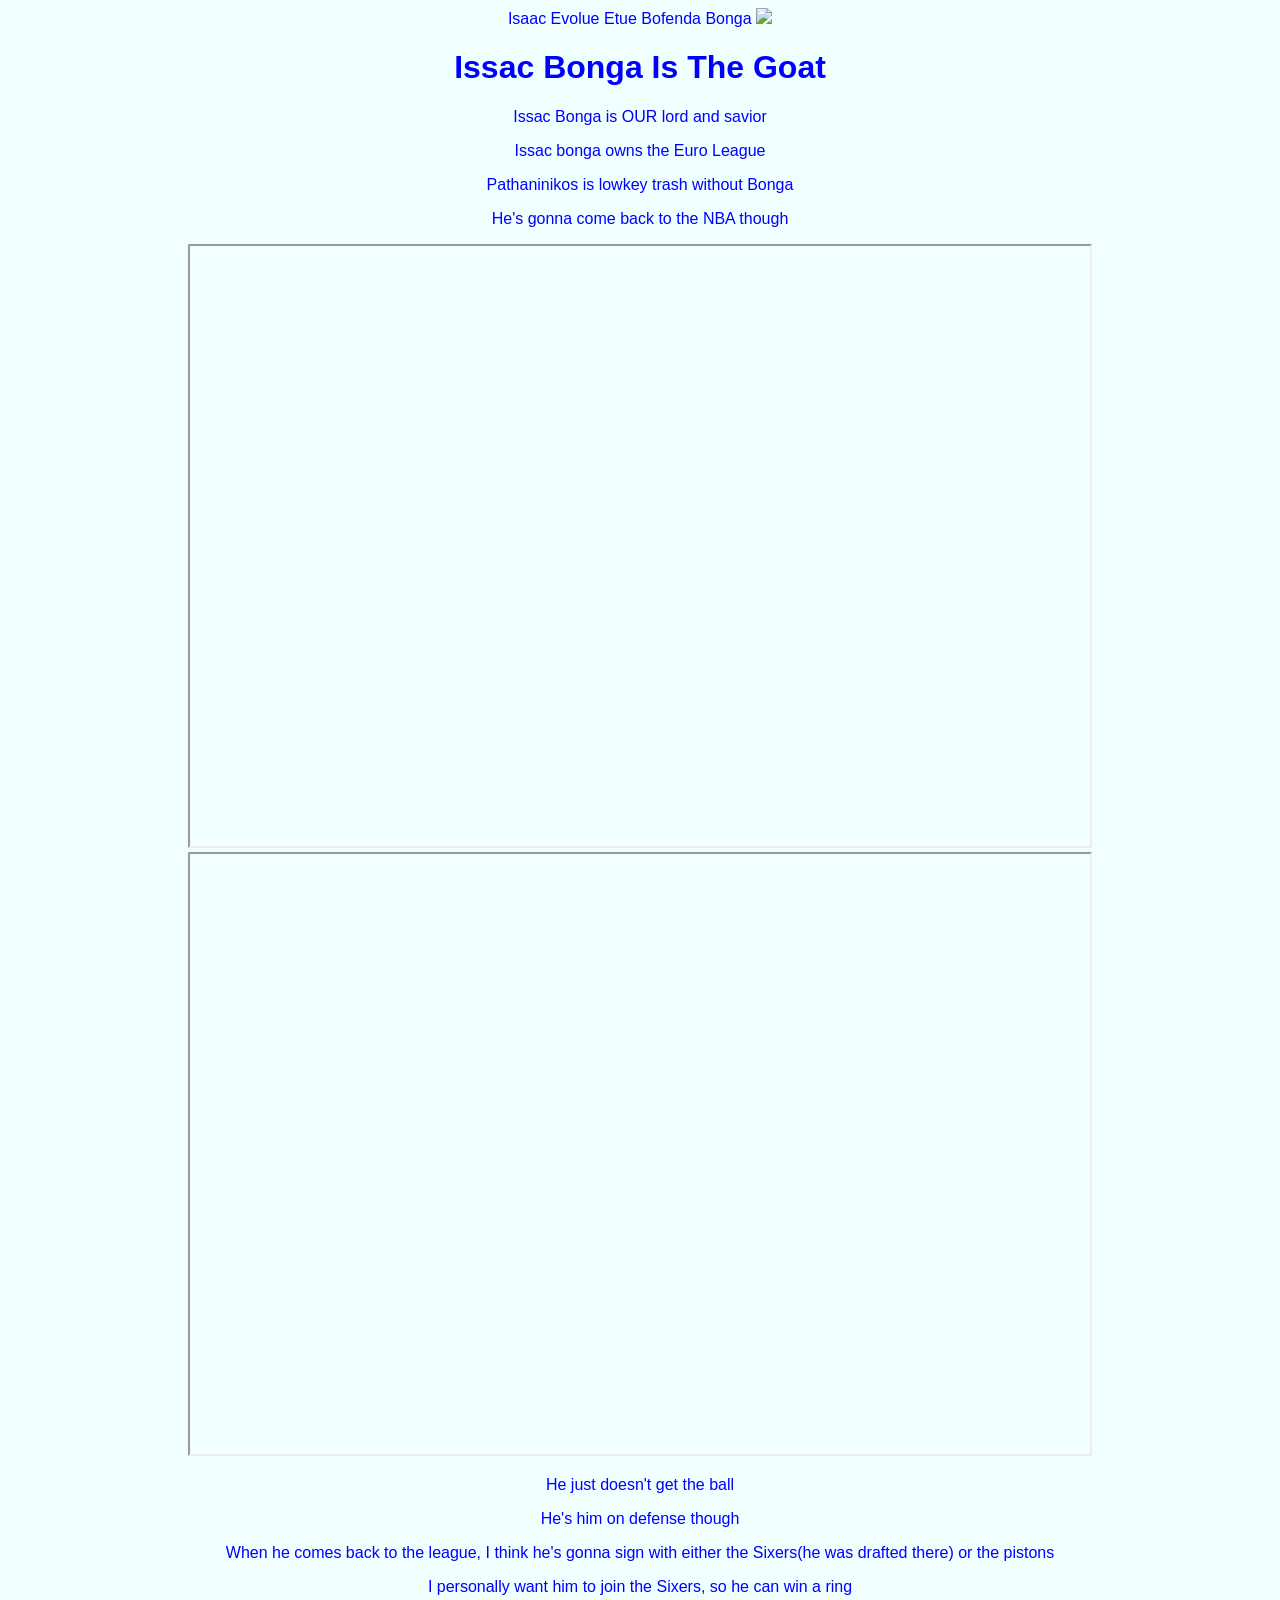
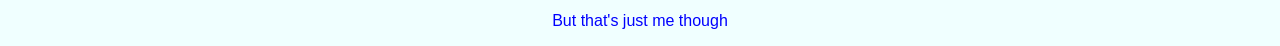
==== index.html @ 73444c45 "Update index.html Grammer Changes" ====
<!DOCTYPE html>
<html>
    <name>Isaac Evolue Etue Bofenda Bonga</name>
    <head>
        <link rel="stylesheet" href="style.css" />
    </head>
    <body>
        <img src="    https://encrypted-tbn0.gstatic.com/images?q=tbn:ANd9GcShPtNGnN1ibQZr15lH7BBUb2KzYDNzGbhYZjd83jUBiWx3BQdcHNkZTt_2dVOmRwzzoumdof2LNd7VWucEUyhDSc3iq1c2kWqx7hA_tLWf&s=10" />
    <h1>Issac Bonga Is The Goat</h1>
        <p>Issac Bonga is OUR lord and savior</p>
        <p>Issac bonga owns the Euro League</p>
        <p>Pathaninikos is lowkey trash without Bonga</p>
        <p>He's gonna come back to the NBA though</p>
        <iframe src="https://www.basketball-reference.com/players/b/bongais01.html" height="600" width="900" title="Issac Bonga NBA Career Stats" ></iframe>
        <iframe src="https://www.euroleaguebasketball.net/en/euroleague/players/isaac-bonga/006760/" height="600" width="900" title= Issac Bonga FIBA Career Stats" ></iframe>
        <p>He just doesn't get the ball</p>
        <p>He's him on defense though</p>
        <P>When he comes back to the league, I think he's gonna sign with either the Sixers(he was drafted there) or the pistons</P>
        <p>I personally want him to join the Sixers, so he can win a ring</p>
        <p>But that's just me though</p>
    </body>
</html>
---- style.css ----
img {
    width: 200px
}
body {
    text-align: center;
    font-family: Arial;
    background: azure;
    color: blue;
}
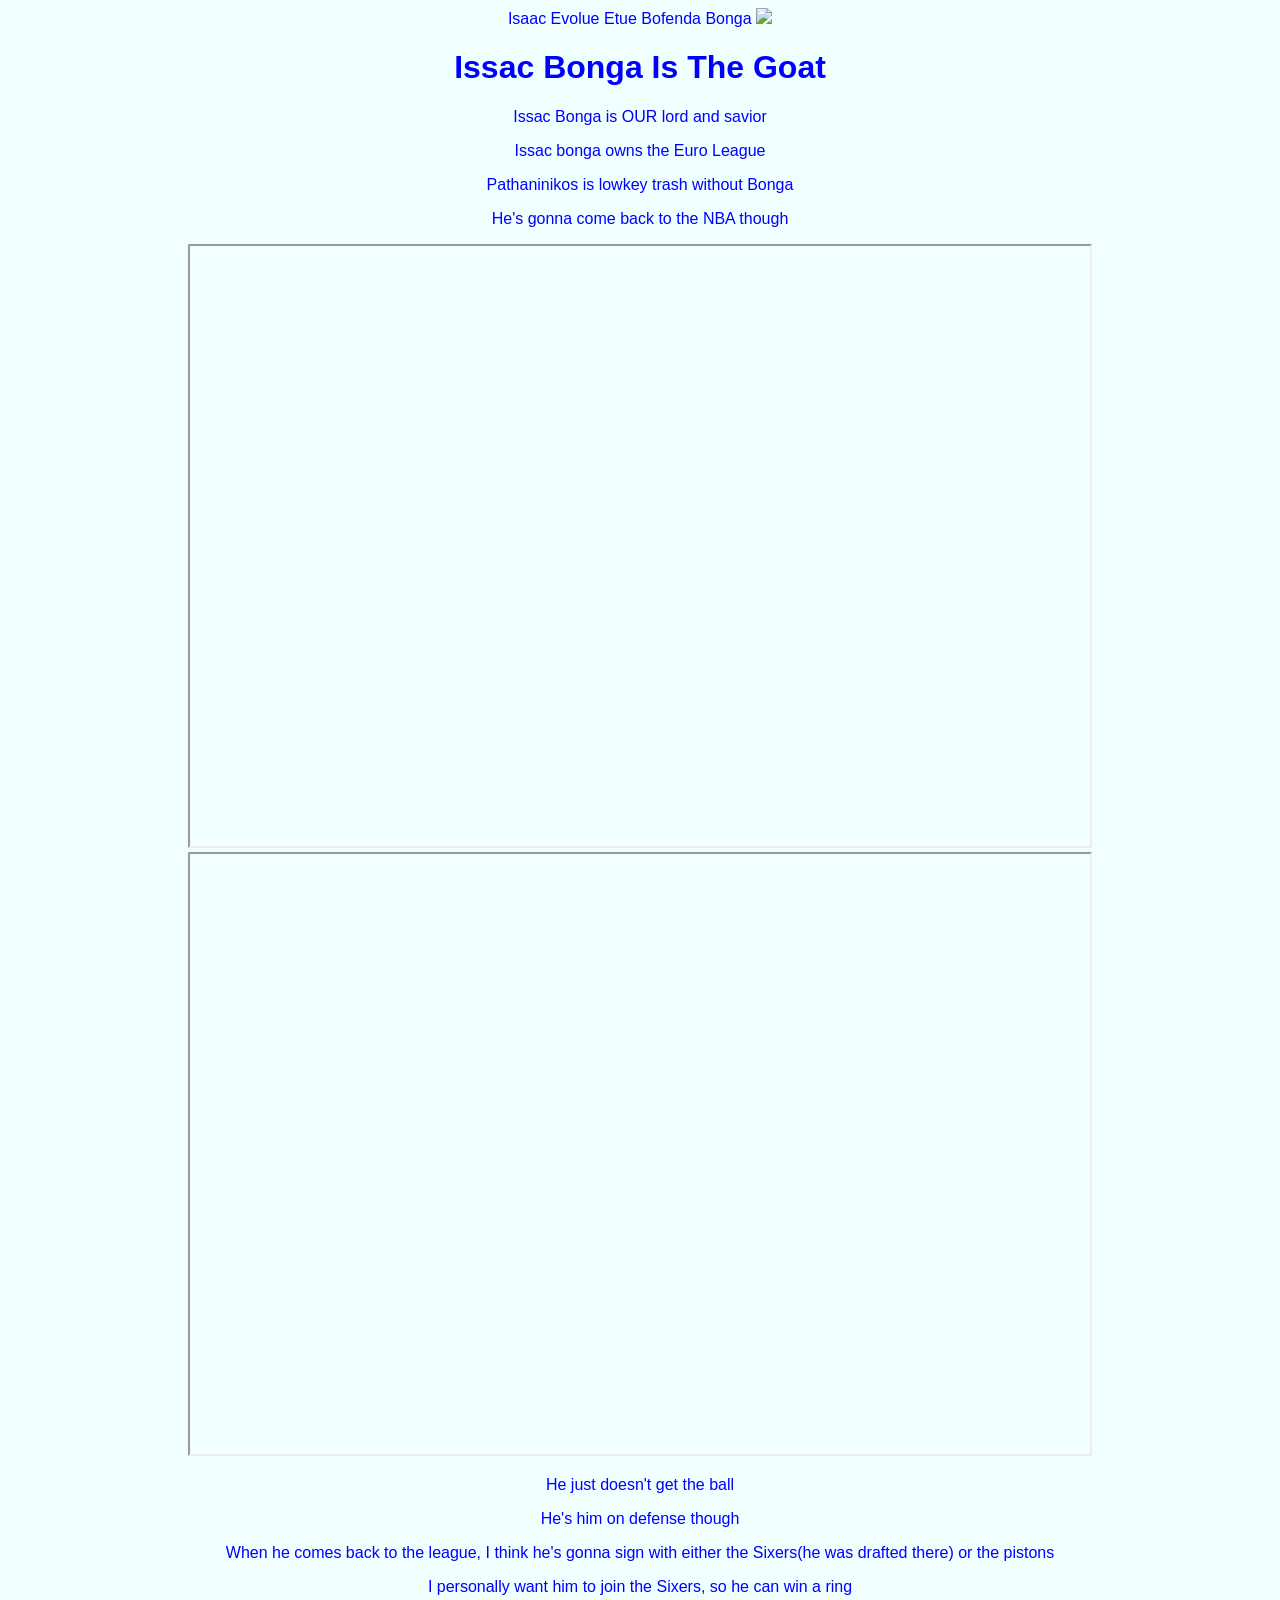
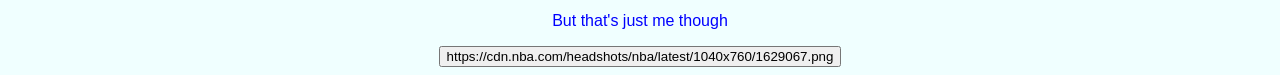
==== commit 186434ef: "Update index.html Button change" ====
--- a/index.html
+++ b/index.html
@@ -18,5 +18,11 @@
         <P>When he comes back to the league, I think he's gonna sign with either the Sixers(he was drafted there) or the pistons</P>
         <p>I personally want him to join the Sixers, so he can win a ring</p>
         <p>But that's just me though</p>
+        <button>https://cdn.nba.com/headshots/nba/latest/1040x760/1629067.png</button>
+        <meta charset="UTF-8">
+    <meta name="viewport" content="width=device-width, initial-scale=1.0">
+    <title>Celebration Button</title>
+    <link href="https://fonts.googleapis.com/css2?family=Inter:wght@400;600&display=swap" rel="stylesheet">
+    <link rel="stylesheet" href="styles.css">
     </body>
 </html>
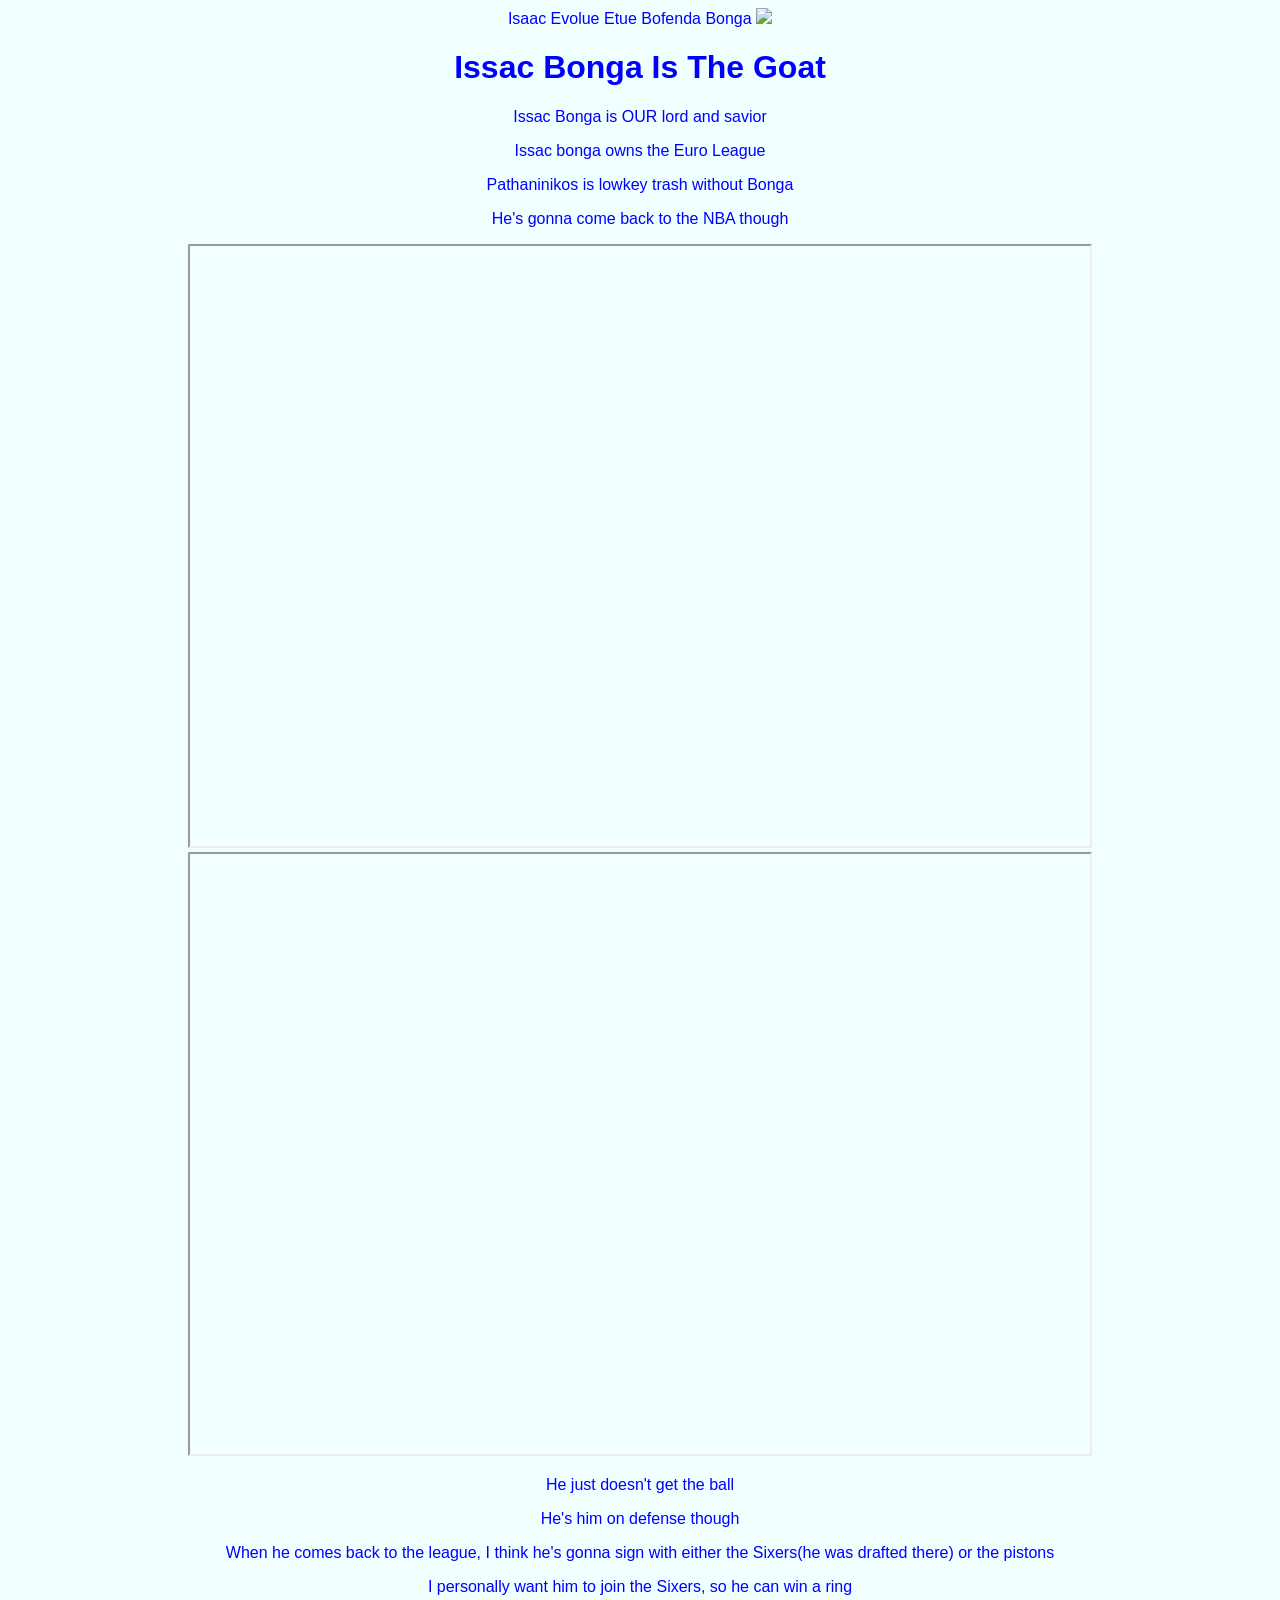
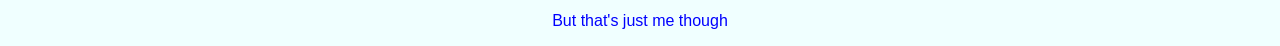
==== commit 2bfcf29d: "Update index.html Removed button" ====
--- a/index.html
+++ b/index.html
@@ -18,11 +18,5 @@
         <P>When he comes back to the league, I think he's gonna sign with either the Sixers(he was drafted there) or the pistons</P>
         <p>I personally want him to join the Sixers, so he can win a ring</p>
         <p>But that's just me though</p>
-        <button>https://cdn.nba.com/headshots/nba/latest/1040x760/1629067.png</button>
-        <meta charset="UTF-8">
-    <meta name="viewport" content="width=device-width, initial-scale=1.0">
-    <title>Celebration Button</title>
-    <link href="https://fonts.googleapis.com/css2?family=Inter:wght@400;600&display=swap" rel="stylesheet">
-    <link rel="stylesheet" href="styles.css">
     </body>
 </html>
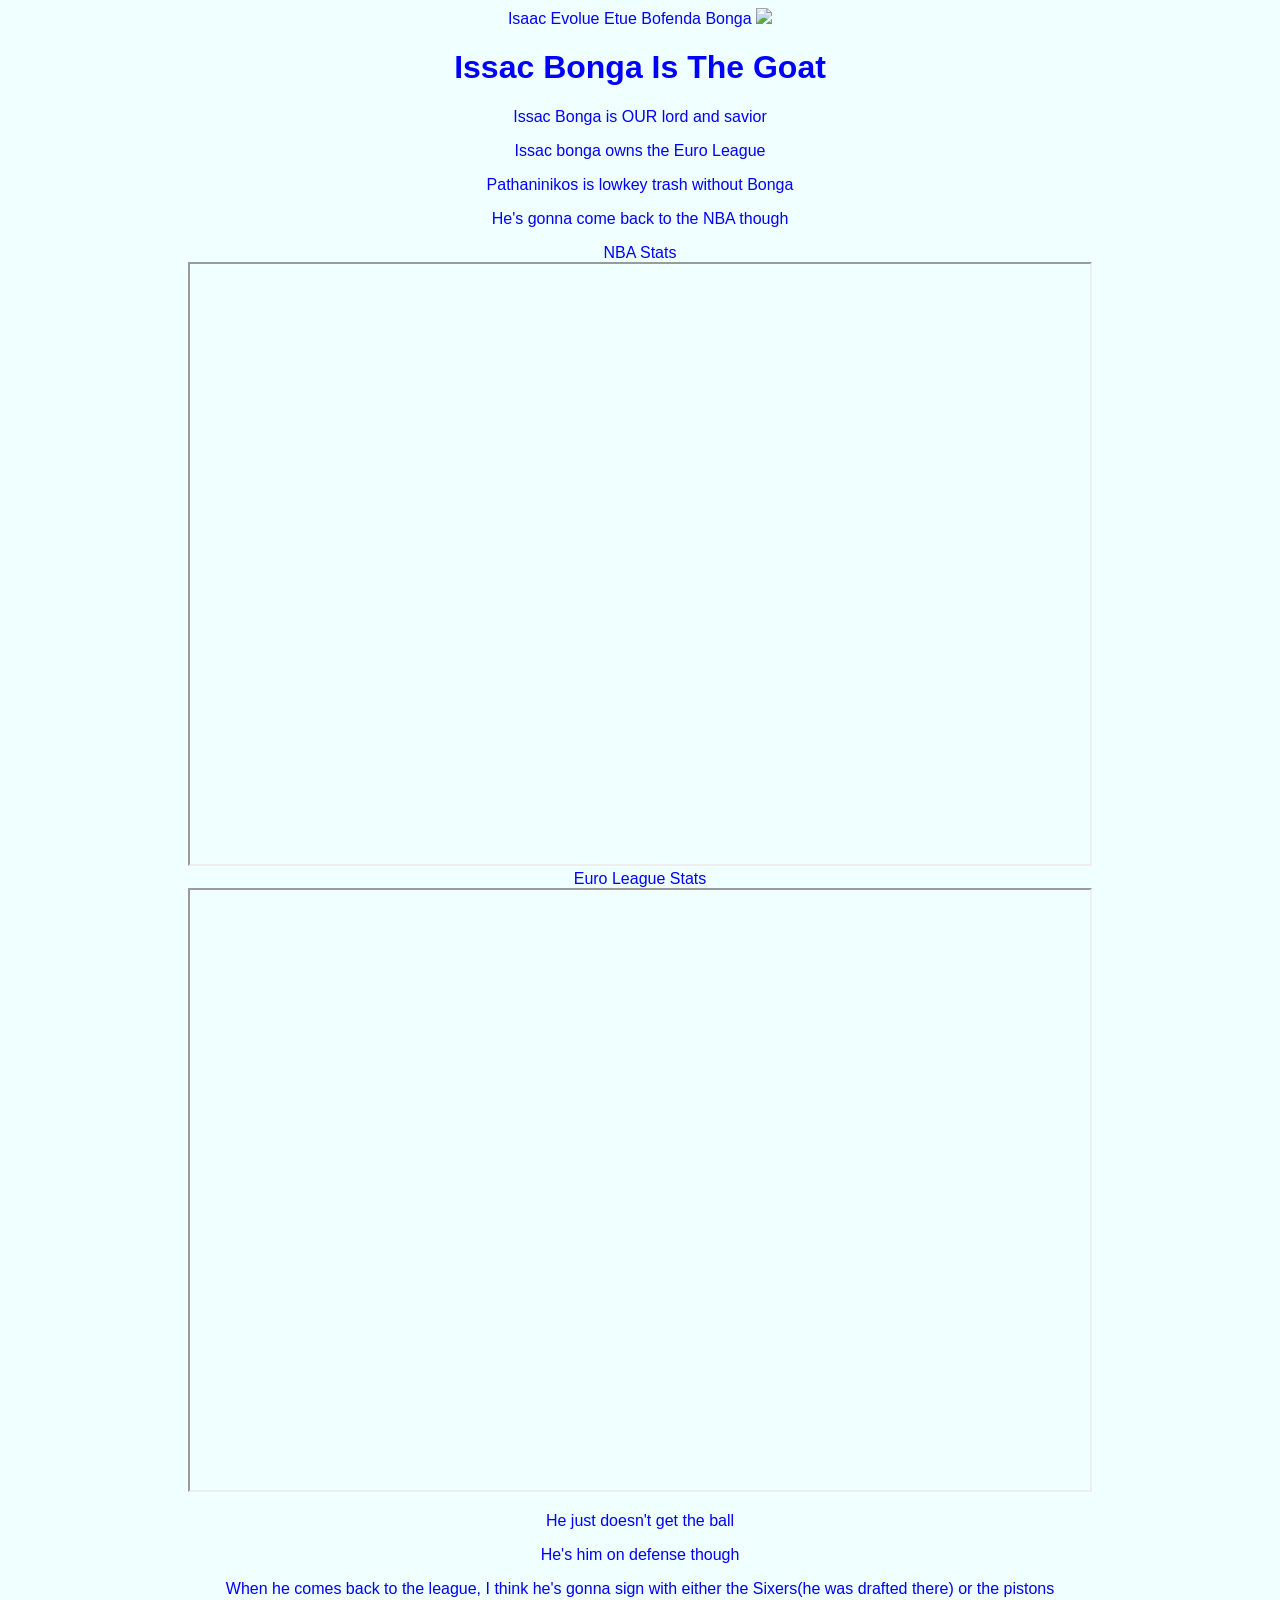
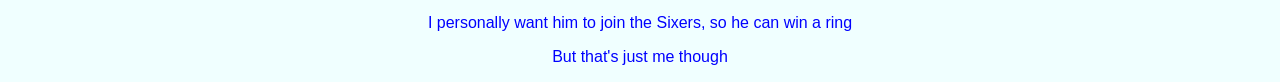
==== commit d4211fbf: "Update index.html The hotbar and different sections." ====
--- a/index.html
+++ b/index.html
@@ -11,8 +11,10 @@
         <p>Issac bonga owns the Euro League</p>
         <p>Pathaninikos is lowkey trash without Bonga</p>
         <p>He's gonna come back to the NBA though</p>
-        <iframe src="https://www.basketball-reference.com/players/b/bongais01.html" height="600" width="900" title="Issac Bonga NBA Career Stats" ></iframe>
-        <iframe src="https://www.euroleaguebasketball.net/en/euroleague/players/isaac-bonga/006760/" height="600" width="900" title= Issac Bonga FIBA Career Stats" ></iframe>
+        <nav>NBA Stats</nav>
+        <a><iframe src="https://www.basketball-reference.com/players/b/bongais01.html" height="600" width="900" title="Issac Bonga NBA Career Stats" ></iframe></a>
+        <nav>Euro League Stats</nav>
+        <a><iframe src="https://www.euroleaguebasketball.net/en/euroleague/players/isaac-bonga/006760/" height="600" width="900" title= Issac Bonga FIBA Career Stats" ></iframe></a>
         <p>He just doesn't get the ball</p>
         <p>He's him on defense though</p>
         <P>When he comes back to the league, I think he's gonna sign with either the Sixers(he was drafted there) or the pistons</P>
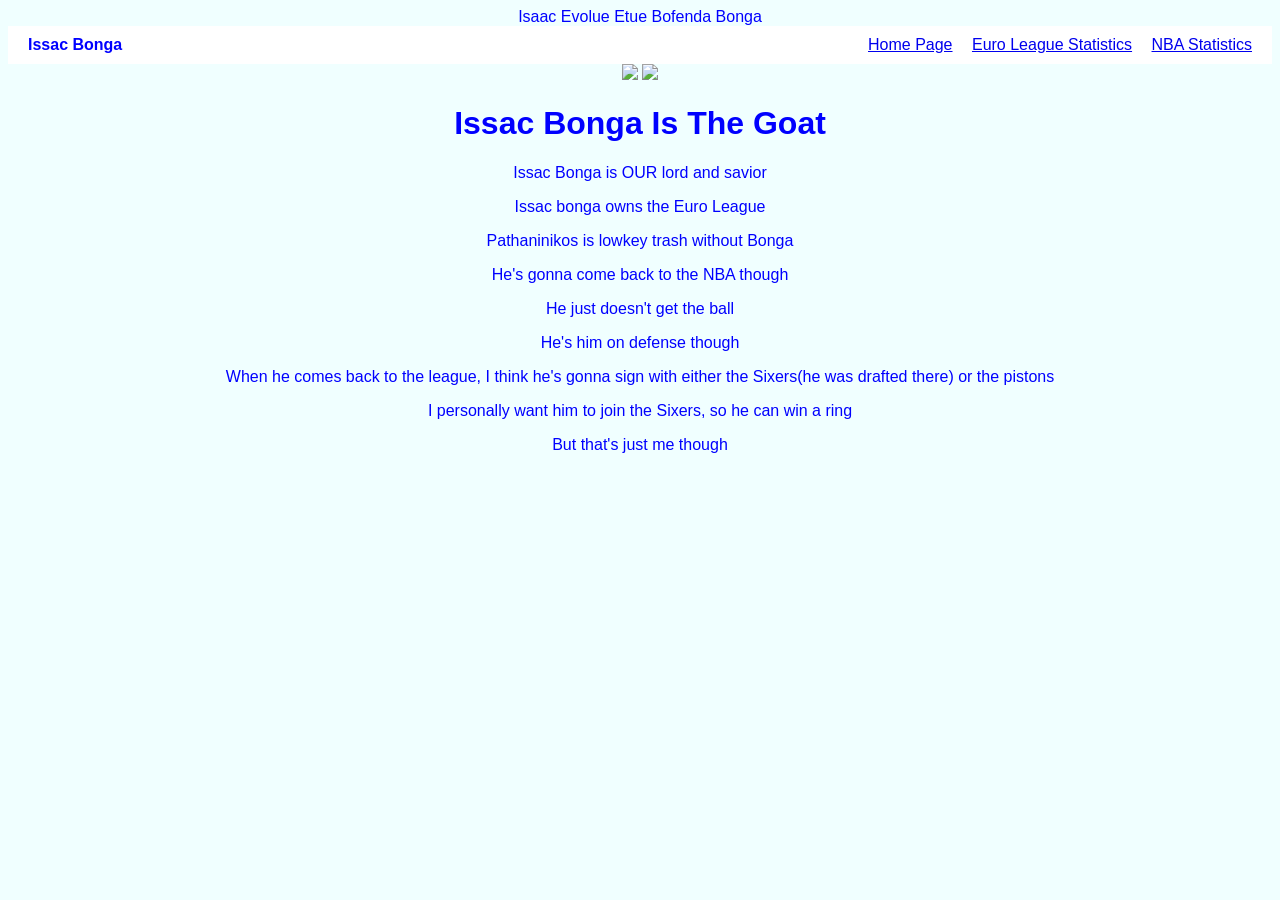
==== commit 1a130369: "Update index.html Separate tabs made for the statistics and stuff" ====
--- a/index.html
+++ b/index.html
@@ -5,16 +5,21 @@
         <link rel="stylesheet" href="style.css" />
     </head>
     <body>
+  <header style="display: flex; justify-content: space-between; align-items: center; background: #fff; padding: 10px 20px;">
+  <div class="logo" style="font-weight: bold;">Issac Bonga</div>
+  <nav>
+    <a href="#" style="margin-right: 15px;">Home Page</a>
+    <a href="https://euroleaguebasketball.net" target="_blank" style="margin-right: 15px;">Euro League Statistics</a>
+    <a href="https://basketball-reference.com" target="_blank">NBA Statistics</a>
+  </nav>
+</header>
+  <img src="https://gstatic.com..." /> 
         <img src="    https://encrypted-tbn0.gstatic.com/images?q=tbn:ANd9GcShPtNGnN1ibQZr15lH7BBUb2KzYDNzGbhYZjd83jUBiWx3BQdcHNkZTt_2dVOmRwzzoumdof2LNd7VWucEUyhDSc3iq1c2kWqx7hA_tLWf&s=10" />
     <h1>Issac Bonga Is The Goat</h1>
         <p>Issac Bonga is OUR lord and savior</p>
         <p>Issac bonga owns the Euro League</p>
         <p>Pathaninikos is lowkey trash without Bonga</p>
         <p>He's gonna come back to the NBA though</p>
-        <nav>NBA Stats</nav>
-        <a><iframe src="https://www.basketball-reference.com/players/b/bongais01.html" height="600" width="900" title="Issac Bonga NBA Career Stats" ></iframe></a>
-        <nav>Euro League Stats</nav>
-        <a><iframe src="https://www.euroleaguebasketball.net/en/euroleague/players/isaac-bonga/006760/" height="600" width="900" title= Issac Bonga FIBA Career Stats" ></iframe></a>
         <p>He just doesn't get the ball</p>
         <p>He's him on defense though</p>
         <P>When he comes back to the league, I think he's gonna sign with either the Sixers(he was drafted there) or the pistons</P>
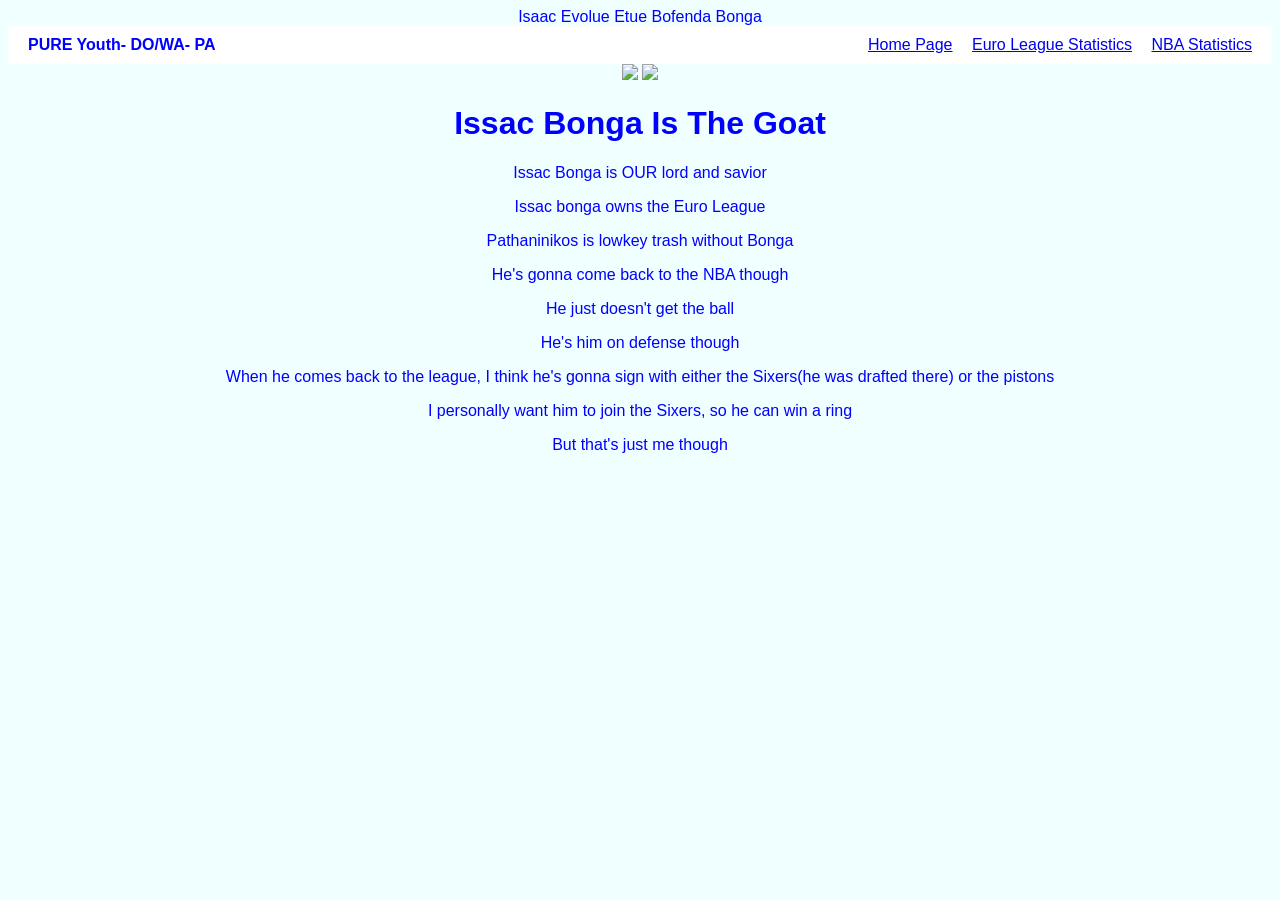
==== commit 739834db: "Update index.html more fixing of the subpages" ====
--- a/index.html
+++ b/index.html
@@ -6,11 +6,11 @@
     </head>
     <body>
   <header style="display: flex; justify-content: space-between; align-items: center; background: #fff; padding: 10px 20px;">
-  <div class="logo" style="font-weight: bold;">Issac Bonga</div>
+  <div class="logo" style="font-weight: bold;">PURE Youth- DO/WA- PA</div>
   <nav>
-    <a href="#" style="margin-right: 15px;">Home Page</a>
-    <a href="https://euroleaguebasketball.net" target="_blank" style="margin-right: 15px;">Euro League Statistics</a>
-    <a href="https://basketball-reference.com" target="_blank">NBA Statistics</a>
+    <a href="index.html" style="margin-right: 15px;">Home Page</a>
+    <a href="euroleague.html" style="margin-right: 15px;">Euro League Statistics</a>
+    <a href="nba.html">NBA Statistics</a>
   </nav>
 </header>
   <img src="https://gstatic.com..." /> 
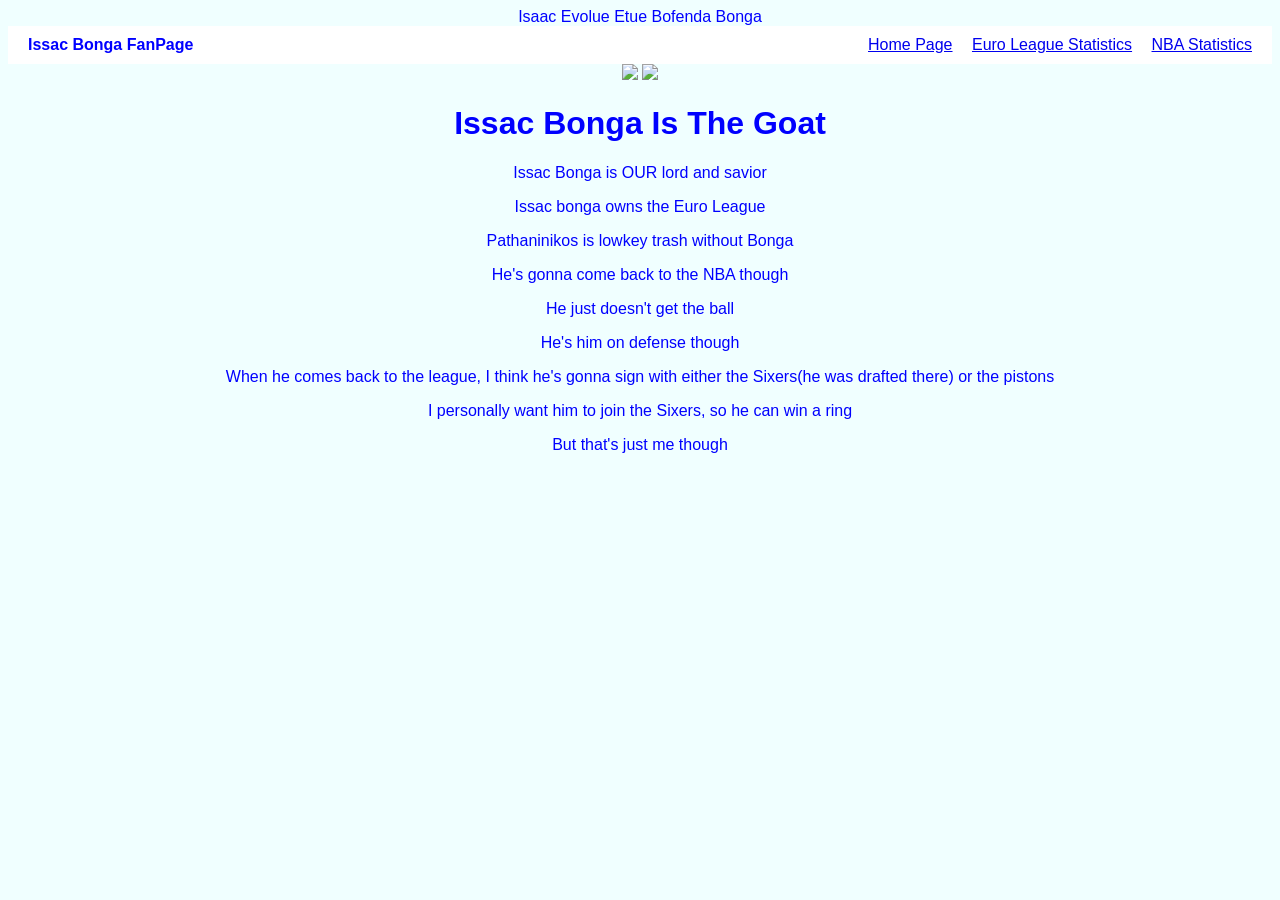
==== commit 8a70daec: "Update index.html Header of Page changed" ====
--- a/index.html
+++ b/index.html
@@ -6,7 +6,7 @@
     </head>
     <body>
   <header style="display: flex; justify-content: space-between; align-items: center; background: #fff; padding: 10px 20px;">
-  <div class="logo" style="font-weight: bold;">PURE Youth- DO/WA- PA</div>
+  <div class="logo" style="font-weight: bold;">Issac Bonga FanPage</div>
   <nav>
     <a href="index.html" style="margin-right: 15px;">Home Page</a>
     <a href="euroleague.html" style="margin-right: 15px;">Euro League Statistics</a>
